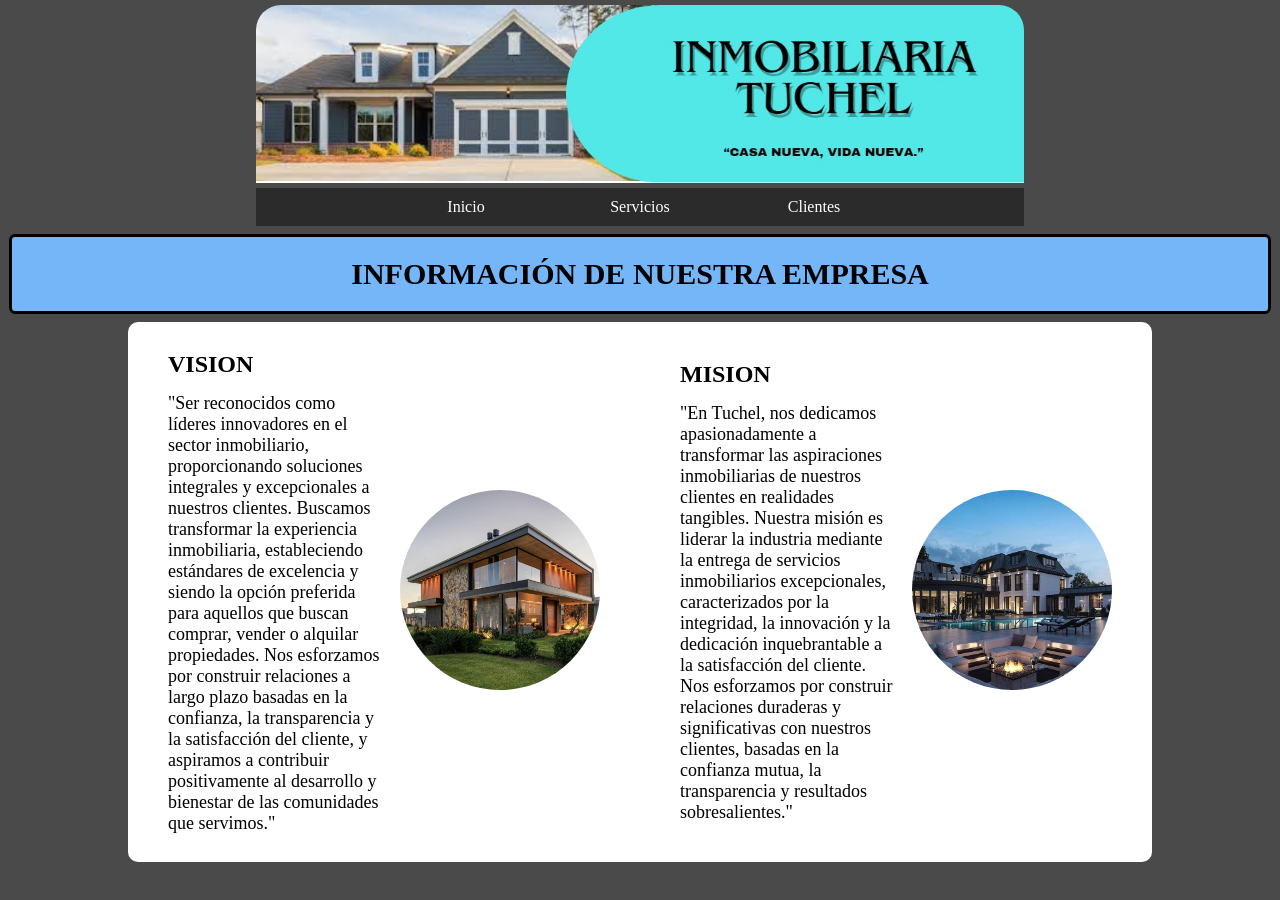
==== Proyecto.html @ 3353ba2e "Primer Commit" ====
<!DOCTYPE html>
<html lang="en">
<head>
    <meta charset="UTF-8">
    <meta name="viewport" content="width=device-width, initial-scale=1.0">
    <title>Proyecto</title>
    <link rel="stylesheet" href="Proyecto.css">
</head>
<body>
    
    <header>
        
        <img id="Banner-1" src="/Imagenes/Banner.jpeg" alt="Banner">

        <nav id="Menu">
            <ul>
                
                <li>
                    <a href="">Inicio</a>
                </li>
                
                <li>
                    <a href="">Servicios</a>
                </li>
                
                <li>
                    <a href="">Clientes</a>
                </li>

            </ul>
        </nav>

    </header>

    <section id="Informacion">
       
        <div id="Separador-1">
           
            <h1 id="Titulo-1">
                INFORMACIÓN DE NUESTRA EMPRESA
            </h1>

        </div>

        <div id="Contenedor-1">
            <div id="Texto-1"> 
                <div id="Vision">
                    <div>
                        <h2 class="Titulo-2">
                            VISION
                        </h2>
                        <p class="Parrafo-1">
                            "Ser reconocidos como líderes innovadores en el sector inmobiliario, proporcionando soluciones integrales y excepcionales a nuestros clientes. 
                            Buscamos transformar la experiencia inmobiliaria, estableciendo estándares de excelencia y siendo la opción preferida para aquellos que buscan comprar, 
                            vender o alquilar propiedades. Nos esforzamos por construir relaciones a largo plazo basadas en la confianza, la transparencia y la satisfacción del cliente, 
                            y aspiramos a contribuir positivamente al desarrollo y bienestar de las comunidades que servimos."
                        </p>
                    </div>
                    <div>
                        <img class="Descripciones" src="/Imagenes/Casa 1.jpg" alt="ImagenX-Casa">
                    </div>
                </div>
            </div>
    
            <div id="Texto-2"> 
                <div id="Mision">
                    <div>
                        <h2 class="Titulo-2">
                            MISION
                        </h2>
                        <p class="Parrafo-1">
                            "En Tuchel, nos dedicamos apasionadamente a transformar las aspiraciones inmobiliarias de nuestros clientes en realidades tangibles. 
                            Nuestra misión es liderar la industria mediante la entrega de servicios inmobiliarios excepcionales, caracterizados por la integridad, la innovación y la 
                            dedicación inquebrantable a la satisfacción del cliente. Nos esforzamos por construir relaciones duraderas y significativas con nuestros clientes, basadas 
                            en la confianza mutua, la transparencia y resultados sobresalientes." 
                        </p>
                    </div>
                    <div>
                        <img class="Descripciones" src="/Imagenes/Casa 2.jpg" alt="ImagenX-Casa-2">
                    </div>
                </div>
        </div>

    </section>

</body>
</html>
---- Proyecto.css ----
* {
    margin: 0;
    padding: 0;
}

body {
    background-color: rgb(75, 74, 74);
}

header {
    display: flex;
    align-items: center;
    flex-direction: column; /* Ordenar Objetos En Columna */
    width: 100%;
    height: auto;
}

#Banner-1 {
    border-top-right-radius: 30px;
    border-top-left-radius: 30px;
    padding: 5px;
    width: 60%;
}

#Menu {
    background-color: rgb(43, 43, 43);
    list-style: none;
    text-align: center;
    width: 60%;
}

#Menu li{
    display: inline-flex; /* Colocar La Lista En Horizontal */
}

#Menu a{
    text-decoration: none; 
    color: white;
    padding: 10px;
    width: 150px;
}

#Menu li:hover{ /*Cambiar Color En Selección*/
    background-color: rgb(27, 186, 186);
    border-radius: 5px;
}

#Informacion {
    display: flex;
    flex-direction: column;
    align-items: center;
    width: 100%;
}

#Separador-1 {
    background-color: rgb(116, 182, 248);
    border-radius: 6px;
    border: 3px black solid;
    text-align: center;
    width: 95%;
    padding: 20px;
    margin: 8px;
}

#Titulo-1 {
    font-size: 30px;
}

#Contenedor-1 {
    display: flex;
    align-items: center;
    border-radius: 10px;
    background-color: white;
    width: 80%;
    height: 60vh;
}

#Texto-1 {
    width: 60%;
}

#Texto-2 {
    width: 60%;
}

#Vision{
    display: flex;
    align-items: center;
    padding: 40px;
}

#Mision{ 
    display: flex;
    align-items: center;
    padding: 40px;
}

.Descripciones {
    width: 200px;
    height: 200px;
    border-radius: 50%;
    object-fit: cover; /* Imagen Se Adapte Al Espacio */
    margin-left: 15px;
}

.Titulo-2 {
    margin-bottom: 15px;
}

.Parrafo-1 {
    font-size: 18px;
}
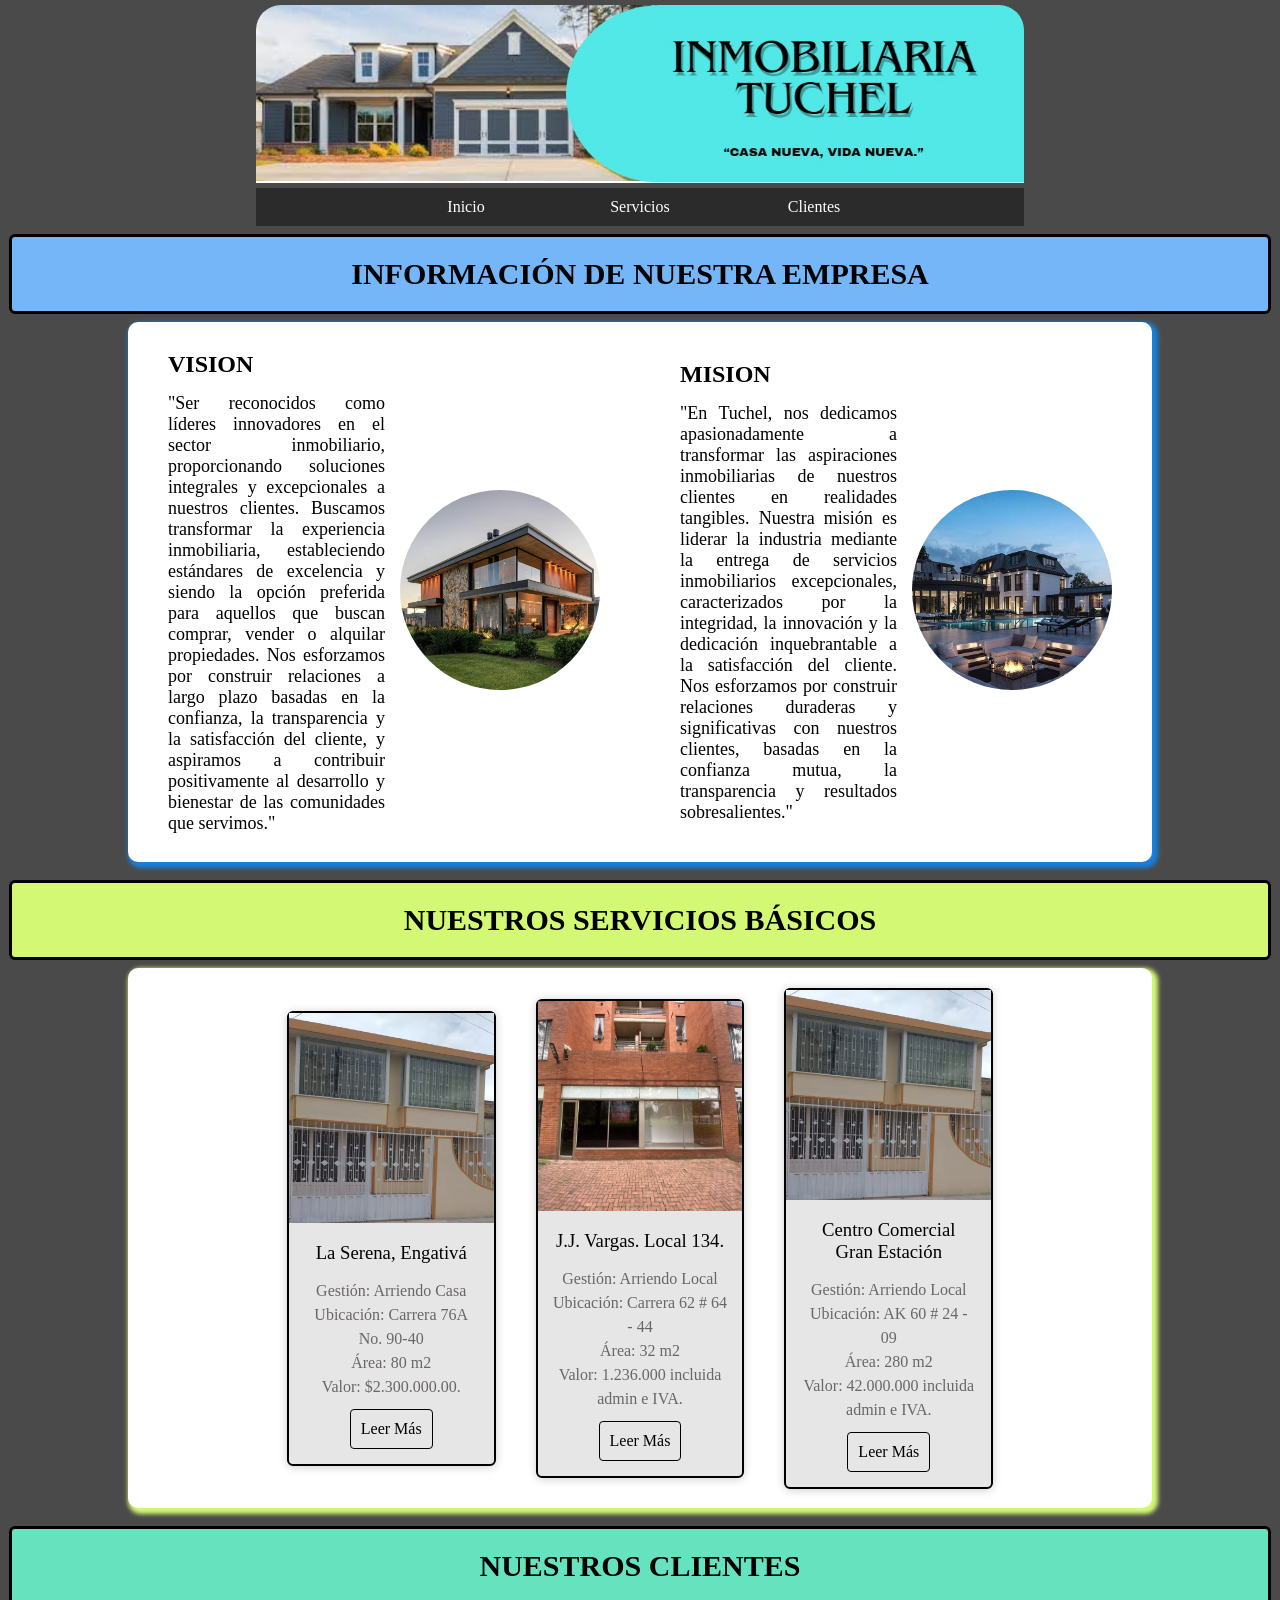
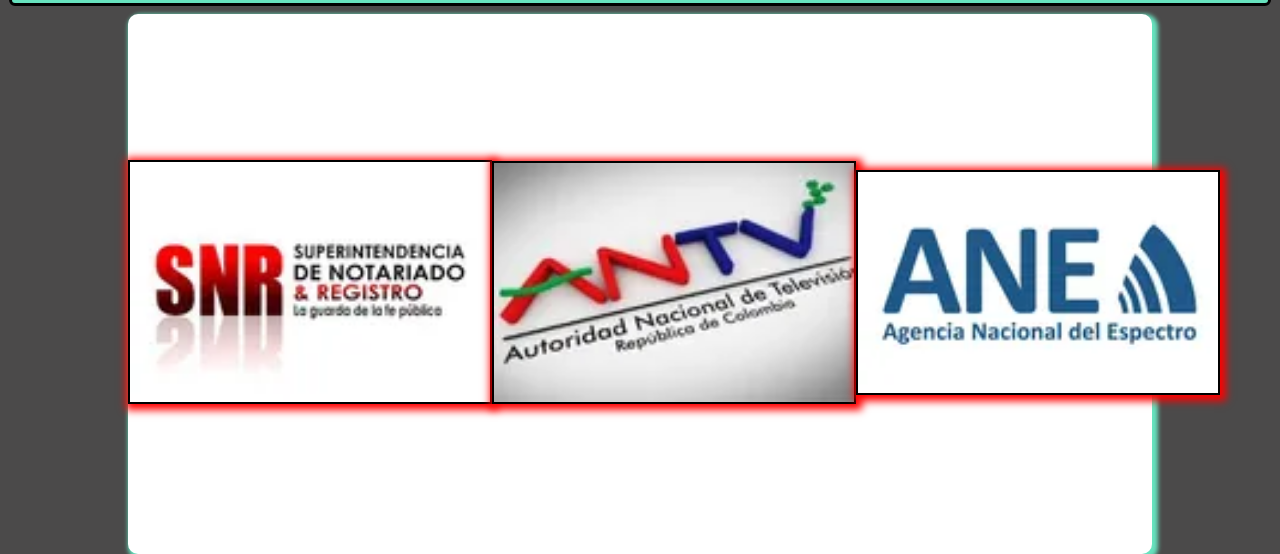
==== commit 8dfabf7c: "Segundo Commit" ====
--- a/Proyecto.html
+++ b/Proyecto.html
@@ -16,15 +16,15 @@
             <ul>
                 
                 <li>
-                    <a href="">Inicio</a>
+                    <a href="#Informacion">Inicio</a>
                 </li>
                 
                 <li>
-                    <a href="">Servicios</a>
+                    <a href="#Servicios">Servicios</a>
                 </li>
                 
                 <li>
-                    <a href="">Clientes</a>
+                    <a href="#Clientes">Clientes</a>
                 </li>
 
             </ul>
@@ -83,5 +83,87 @@
 
     </section>
 
+    <section id="Servicios">
+       
+        <div id="Separador-2">
+            <h1 id="Titulo-1">
+                NUESTROS SERVICIOS BÁSICOS
+            </h1>
+        </div>
+
+        <div id="Contenedor-2">
+
+            <div class="Tarjeta">
+                <figure>
+                    <img class="Fotos" src="/Imagenes/Propiedad-1.webp">
+                </figure>
+                <div class="Box-1">
+                    <h3 class="Titulo-3">
+                        La Serena, Engativá
+                    </h3>
+                    <p class="Parrafo-2">Gestión: Arriendo Casa</p>
+                    <p class="Parrafo-2">Ubicación: Carrera 76A No. 90-40 </p>
+                    <p class="Parrafo-2">Área: 80 m2</p>
+                    <p class="Parrafo-2">Valor:  $2.300.000.00.</p>
+
+                    <a class="Boton-1" href="https://eic.gov.co/oferta-inmobiliaria" target="_blank">Leer Más</a>
+                </div>
+            </div>
+
+            <div class="Tarjeta">
+                <figure>
+                    <img class="Fotos" src="/Imagenes/Propiedad-2.webp">
+                </figure>
+                <div class="Box-1">
+                    <h3 class="Titulo-3">
+                        J.J. Vargas. Local 134.
+                    </h3>
+                    <p class="Parrafo-2">Gestión: Arriendo Local</p>
+                    <p class="Parrafo-2">Ubicación: Carrera 62 # 64 - 44</p>
+                    <p class="Parrafo-2">Área: 32 m2</p>
+                    <p class="Parrafo-2">Valor: 1.236.000 incluida admin e IVA.</p>
+
+                    <a class="Boton-1" href="https://eic.gov.co/oferta-inmobiliaria" target="_blank">Leer Más</a>
+                </div>
+            </div>
+
+            <div class="Tarjeta">
+                <figure>
+                    <img class="Fotos" src="/Imagenes/Propiedad-1.webp">
+                </figure>
+                <div class="Box-1">
+                    <h3 class="Titulo-3">
+                        Centro Comercial Gran Estación
+                    </h3>
+                    <p class="Parrafo-2">Gestión: Arriendo Local</p>
+                    <p class="Parrafo-2">Ubicación: AK 60 # 24 - 09</p>
+                    <p class="Parrafo-2">Área: 280 m2</p>
+                    <p class="Parrafo-2">Valor: 42.000.000 incluida admin e IVA.</p>
+
+                    <a class="Boton-1" href="https://eic.gov.co/oferta-inmobiliaria" target="_blank">Leer Más</a>
+                </div>
+            </div>
+
+        </div>
+
+    </section>
+
+    <section id="Clientes">
+        
+        <div id="Separador-3">
+            <h1 id="Titulo-1">
+                NUESTROS CLIENTES
+            </h1>
+        </div>
+
+        <div id="Contenedor-3">
+            <div id="Caja-1">
+                <a href="https://www.supernotariado.gov.co/" target="_blank"><img class="Imagen-1" src="/Imagenes/Cliente-1.webp" alt="SNR"></a>
+                <a href="https://www.rtvc.gov.co/tags/antv" target="_blank"><img class="Imagen-1" src="/Imagenes/Cliente-2.webp" alt="ANTV"></a>
+                <a href="https://www.ane.gov.co/SitePages/Inicio.aspx" target="_blank"><img class="Imagen-1" src="/Imagenes/Cliente-5.webp" alt="ANE"></a>
+            </div>
+        </div>
+    </section>
+
 </body>
 </html>
--- a/Proyecto.css
+++ b/Proyecto.css
@@ -73,6 +73,7 @@
     background-color: white;
     width: 80%;
     height: 60vh;
+    box-shadow: 3px 3px 4px 3px rgb(22, 129, 222);
 }
 
 #Texto-1 {
@@ -109,4 +110,131 @@
 
 .Parrafo-1 {
     font-size: 18px;
+    text-align: justify;
+}
+
+#Servicios {
+    display: flex;
+    flex-direction: column;
+    align-items: center;
+    margin-top: 10px;
+    width: 100%;
+}
+
+#Separador-2 {
+    background-color: rgb(211, 248, 116);
+    border-radius: 6px;
+    border: 3px black solid;
+    text-align: center;
+    width: 95%;
+    padding: 20px;
+    margin: 8px;
+}
+
+#Contenedor-2 {
+    display: flex;
+    justify-content: center;
+    align-items: center;
+    border-radius: 10px;
+    background-color: white;
+    width: 80%;
+    height: 60vh;
+    box-shadow: 3px 3px 4px 3px rgb(211, 248, 116);
+}
+
+.Tarjeta {
+    width: 20%;
+    margin: 20px;
+    border-radius: 6px;
+    /*overflow: hidden; /* Elemento Fuera De la Carta Se Oculte */
+    background: rgb(231, 230, 230);
+    box-shadow: 0px 1px 10px rgba(0,0,0,0.2);
+    cursor: default;
+    transition: all 400ms ease;
+    border: 2px black solid;
+}
+
+.Tarjeta:hover {
+    box-shadow: 5px 5px 20px rgba(0,0,0,0.4);
+    transform: translateY(-3%); /* Mover Tarjeta Cuando Esté Seleccionada Hacia Arriba*/
+}
+
+.Fotos {
+    width: 100%;
+    height: 210px;
+}
+
+.Box-1 {
+    padding: 15px;
+    text-align: center;
+}
+
+.Parrafo-2 {
+    line-height: 1.5; /* Linea De Cada Parrafo Tenga Espacio */
+    color: rgb(105, 102, 102);
+}
+
+.Titulo-3 {
+    font-weight: 400; /* Reduce la negrita de la letra */
+    margin-bottom: 15px;
+}
+
+.Boton-1 {
+    text-decoration: none;
+    display: inline-block;
+    padding: 10px;
+    margin-top: 10px;
+    color: rgb(0, 0, 0);
+    border: 1px black solid;
+    border-radius: 4px;
+    transition: all 400ms ease;
+}
+
+.Boton-1:hover {
+    background: black;
+    color: white;
+}
+
+#Clientes {
+    display: flex;
+    flex-direction: column;
+    align-items: center;
+    margin-top: 10px;
+    width: 100%;
+}
+
+#Separador-3 {
+    background-color: rgb(103, 226, 190);
+    border-radius: 6px;
+    border: 3px black solid;
+    text-align: center;
+    width: 95%;
+    padding: 20px;
+    margin: 8px;
+}
+
+#Contenedor-3 {
+    display: flex;
+    justify-content: center;
+    align-items: center;
+    border-radius: 10px;
+    background-color: white;
+    width: 80%;
+    height: 60vh;
+    box-shadow: 3px 3px 4px 3px rgb(103, 226, 190);
+}
+
+#Caja-1 {
+    position: relative;
+    display: flex;
+    justify-content: space-around;
+    align-items: center;
+    width: 100%;
+    height: auto;
+}
+
+.Imagen-1 {
+    width: 40vh;
+    border: 2px black solid;
+    box-shadow: 2px 2px 8px 4px rgb(255, 0, 0);
 }
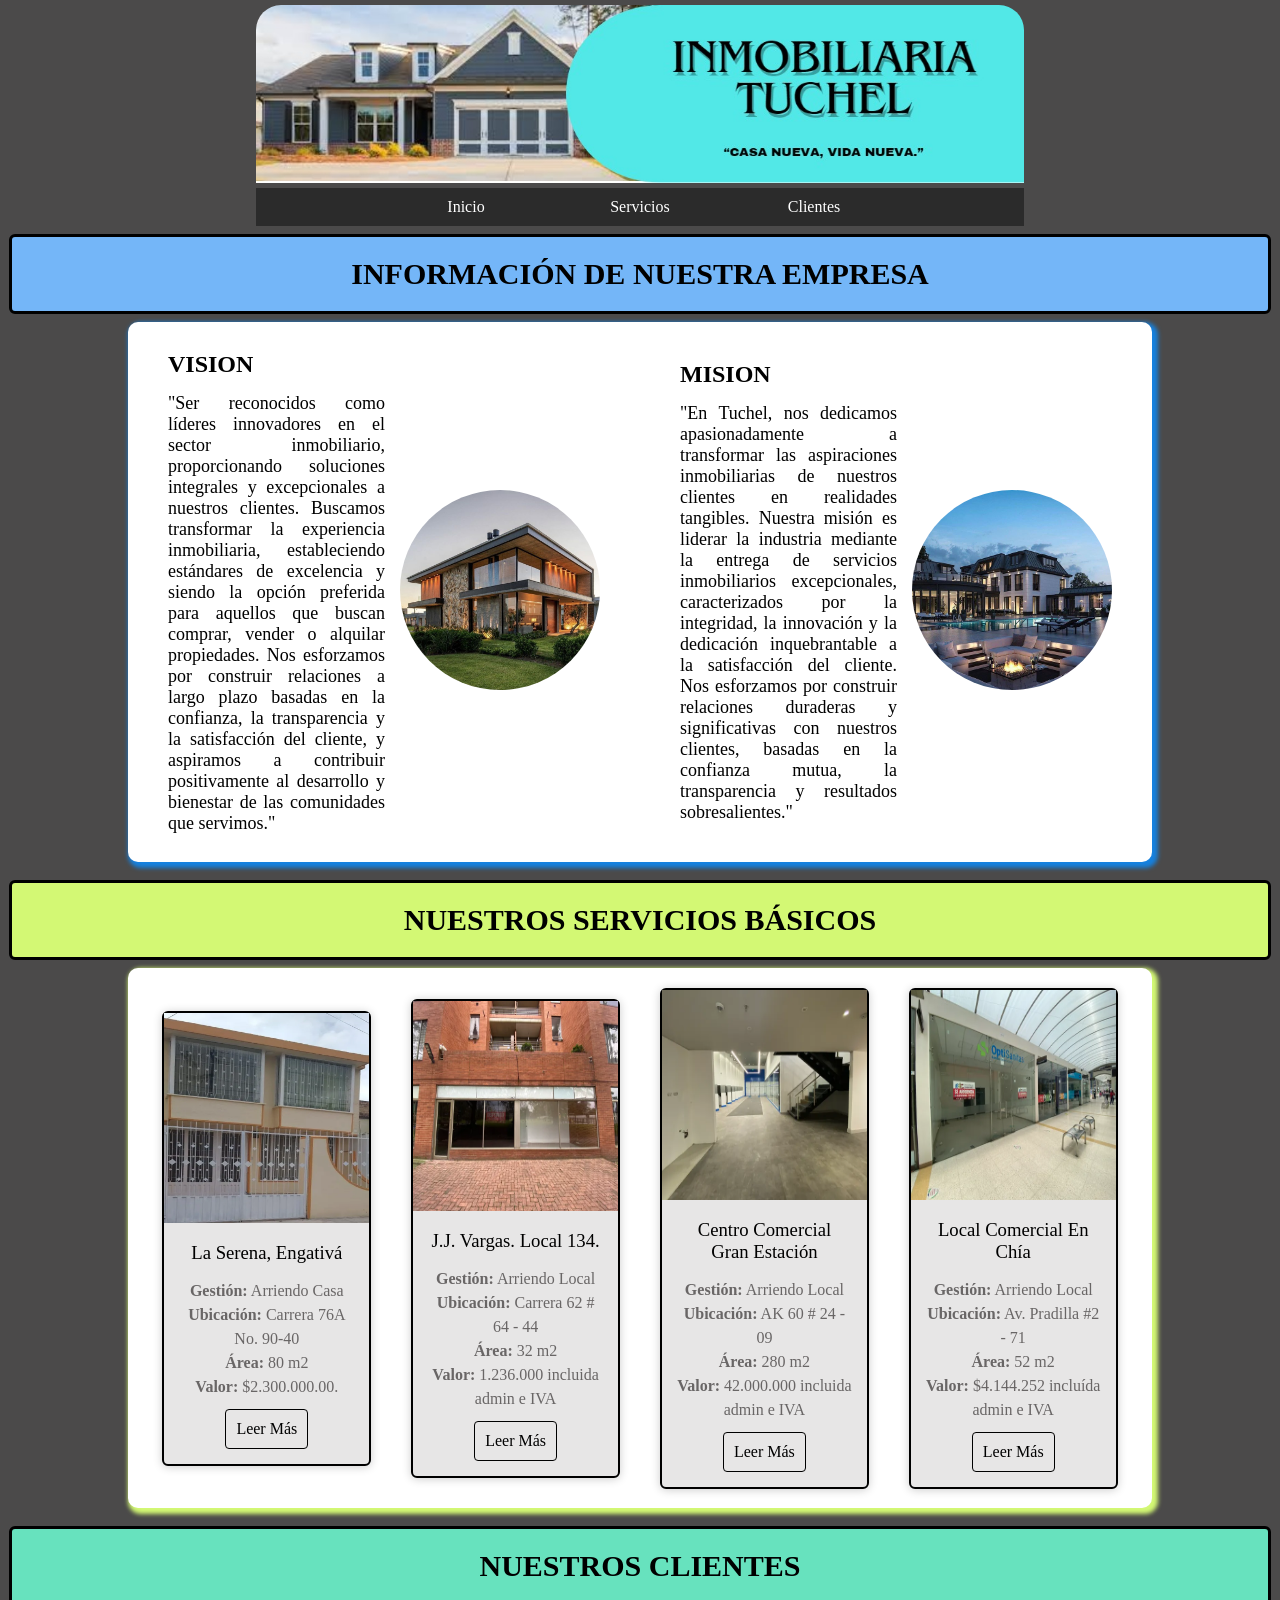
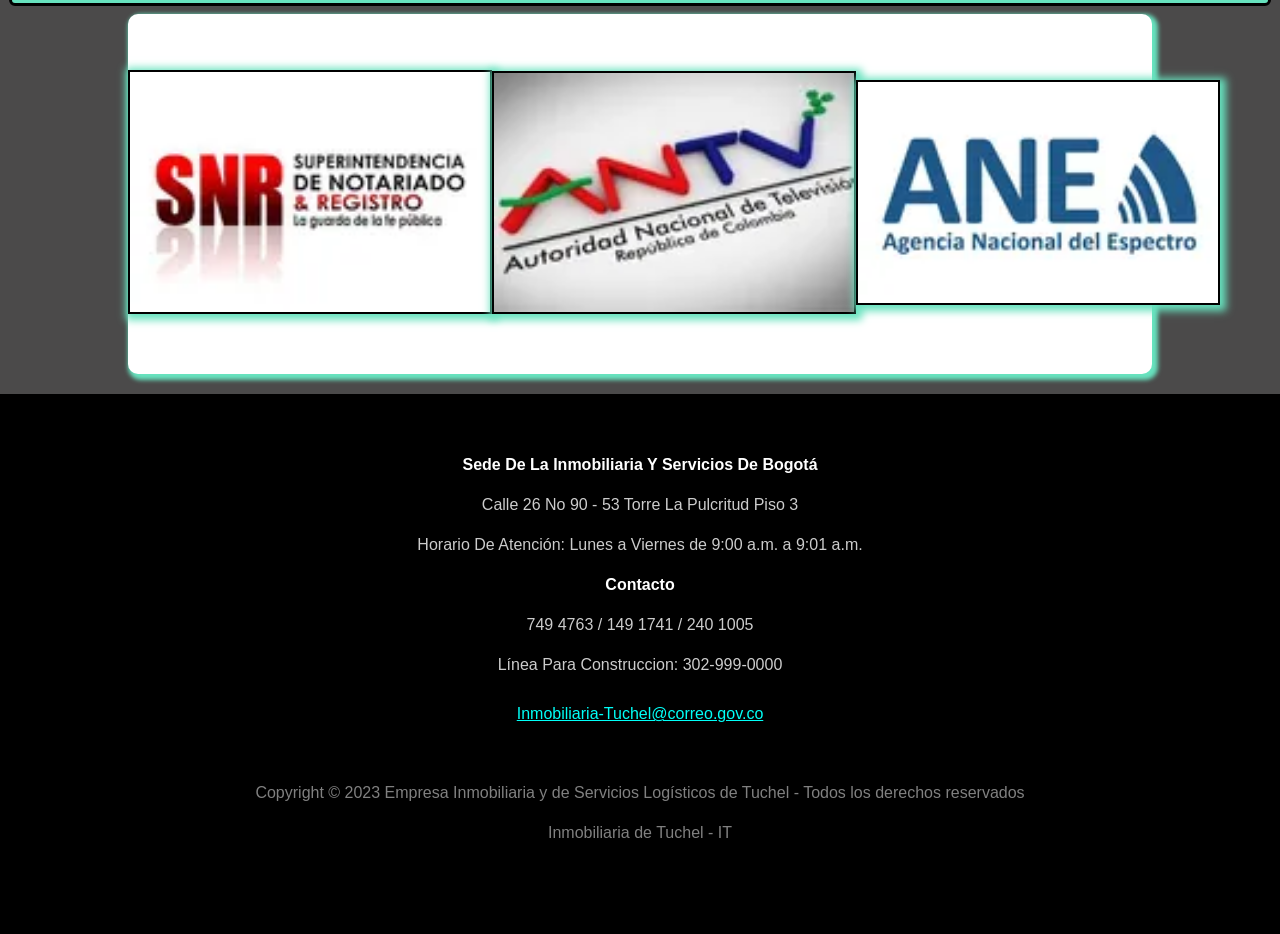
==== commit b03cf9db: "Tercer Commit" ====
--- a/Proyecto.html
+++ b/Proyecto.html
@@ -101,10 +101,10 @@
                     <h3 class="Titulo-3">
                         La Serena, Engativá
                     </h3>
-                    <p class="Parrafo-2">Gestión: Arriendo Casa</p>
-                    <p class="Parrafo-2">Ubicación: Carrera 76A No. 90-40 </p>
-                    <p class="Parrafo-2">Área: 80 m2</p>
-                    <p class="Parrafo-2">Valor:  $2.300.000.00.</p>
+                    <p class="Parrafo-2"><strong>Gestión:</strong> Arriendo Casa</p>
+                    <p class="Parrafo-2"><strong>Ubicación:</strong> Carrera 76A No. 90-40 </p>
+                    <p class="Parrafo-2"><strong>Área:</strong> 80 m2</p>
+                    <p class="Parrafo-2"><strong>Valor:</strong>  $2.300.000.00.</p>
 
                     <a class="Boton-1" href="https://eic.gov.co/oferta-inmobiliaria" target="_blank">Leer Más</a>
                 </div>
@@ -118,32 +118,48 @@
                     <h3 class="Titulo-3">
                         J.J. Vargas. Local 134.
                     </h3>
-                    <p class="Parrafo-2">Gestión: Arriendo Local</p>
-                    <p class="Parrafo-2">Ubicación: Carrera 62 # 64 - 44</p>
-                    <p class="Parrafo-2">Área: 32 m2</p>
-                    <p class="Parrafo-2">Valor: 1.236.000 incluida admin e IVA.</p>
-
-                    <a class="Boton-1" href="https://eic.gov.co/oferta-inmobiliaria" target="_blank">Leer Más</a>
-                </div>
-            </div>
-
-            <div class="Tarjeta">
-                <figure>
-                    <img class="Fotos" src="/Imagenes/Propiedad-1.webp">
+                    <p class="Parrafo-2"><strong>Gestión:</strong> Arriendo Local</p>
+                    <p class="Parrafo-2"><strong>Ubicación:</strong> Carrera 62 # 64 - 44</p>
+                    <p class="Parrafo-2"><strong>Área:</strong> 32 m2</p>
+                    <p class="Parrafo-2"><strong>Valor:</strong> 1.236.000 incluida admin e IVA</p>
+
+                    <a class="Boton-1" href="https://eic.gov.co/oferta-inmobiliaria" target="_blank">Leer Más</a>
+                </div>
+            </div>
+
+            <div class="Tarjeta">
+                <figure>
+                    <img class="Fotos" src="/Imagenes/Propiedad-3.webp">
                 </figure>
                 <div class="Box-1">
                     <h3 class="Titulo-3">
                         Centro Comercial Gran Estación
                     </h3>
-                    <p class="Parrafo-2">Gestión: Arriendo Local</p>
-                    <p class="Parrafo-2">Ubicación: AK 60 # 24 - 09</p>
-                    <p class="Parrafo-2">Área: 280 m2</p>
-                    <p class="Parrafo-2">Valor: 42.000.000 incluida admin e IVA.</p>
-
-                    <a class="Boton-1" href="https://eic.gov.co/oferta-inmobiliaria" target="_blank">Leer Más</a>
-                </div>
-            </div>
-
+                    <p class="Parrafo-2"><strong>Gestión:</strong> Arriendo Local</p>
+                    <p class="Parrafo-2"><strong>Ubicación:</strong> AK 60 # 24 - 09</p>
+                    <p class="Parrafo-2"><strong>Área:</strong> 280 m2</p>
+                    <p class="Parrafo-2"><strong>Valor:</strong> 42.000.000 incluida admin e IVA</p>
+
+                    <a class="Boton-1" href="https://eic.gov.co/oferta-inmobiliaria" target="_blank">Leer Más</a>
+                </div>
+            </div>
+
+            <div class="Tarjeta">
+                <figure>
+                    <img class="Fotos" src="/Imagenes/Propiedad-4.webp">
+                </figure>
+                <div class="Box-1">
+                    <h3 class="Titulo-3">
+                        Local Comercial En Chía
+                    </h3>
+                    <p class="Parrafo-2"><strong>Gestión:</strong> Arriendo Local</p>
+                    <p class="Parrafo-2"><strong>Ubicación:</strong> Av. Pradilla #2 - 71</p>
+                    <p class="Parrafo-2"><strong>Área:</strong> 52 m2</p>
+                    <p class="Parrafo-2"><strong>Valor:</strong> $4.144.252 incluída admin e IVA</p>
+
+                    <a class="Boton-1" href="https://eic.gov.co/oferta-inmobiliaria" target="_blank">Leer Más</a>
+                </div>
+            </div>
         </div>
 
     </section>
@@ -165,5 +181,47 @@
         </div>
     </section>
 
+    <footer id="Footer-1">
+        
+        <div id="Redes">
+            
+            <!-- Queda Colocar Redes Sociales -->
+
+            <a href="https://www.facebook.com/?locale=es_LA" target="_blank">  </a>
+            <a href="https://www.instagram.com/" target="_blank">  </a>
+            <a href="https://twitter.com/?lang=es" target="_blank">  </a>
+
+        </div>
+
+        <div class="Parrafo-3">
+            <h4> Sede De La Inmobiliaria Y Servicios De Bogotá </h4>
+            <p class="Texto-3"> Calle 26 No 90 - 53 Torre La Pulcritud Piso 3 </p>
+            <p class="Texto-3"> Horario De Atención: Lunes a Viernes de 9:00 a.m. a 9:01 a.m. </p>
+        </div>
+
+        <div class="Parrafo-3">
+            <h4> Contacto </h4>
+            <p class="Texto-3"> 749 4763 / 149 1741 / 240 1005 </p>
+            <p class="Texto-3"> Línea Para Construccion: 302-999-0000 </p>
+        </div>
+
+        <div id="Enlace-1">
+            <a id="Correo-1" href="https://myaccount.google.com/?utm_source=sign_in_no_continue&pli=1" target="_blank"> Inmobiliaria-Tuchel@correo.gov.co </a>
+        </div>
+
+        <div id="Copyright">
+            
+            <span>
+                Copyright © 2023 Empresa Inmobiliaria y de Servicios Logísticos de Tuchel - Todos los derechos reservados
+            </span>
+            
+            <span id="Spam-1">
+                Inmobiliaria de Tuchel - IT
+            </span>
+
+        </div>
+
+    </footer>
+
 </body>
 </html>
--- a/Proyecto.css
+++ b/Proyecto.css
@@ -220,7 +220,7 @@
     border-radius: 10px;
     background-color: white;
     width: 80%;
-    height: 60vh;
+    height: 40vh;
     box-shadow: 3px 3px 4px 3px rgb(103, 226, 190);
 }
 
@@ -236,5 +236,70 @@
 .Imagen-1 {
     width: 40vh;
     border: 2px black solid;
-    box-shadow: 2px 2px 8px 4px rgb(255, 0, 0);
+    box-shadow: 2px 2px 8px 4px rgb(103, 226, 190);
+    transition: all 200ms ease;
+}
+
+.Imagen-1:hover {
+    transform: translateY(-3%);
+}
+
+#Caja-2 {
+    background-color: rgb(23, 23, 23);
+    margin-top: 30px;
+    width: 100%;
+    height: 80vh;
+}
+
+#Footer-1 {
+    background-color: black;
+    display: flex;
+    justify-content: center;
+    flex-direction: column;
+    align-items: center;
+    font-family: Arial, Helvetica, sans-serif;
+    margin-top: 20px;
+    width: 100%;
+    height: 60vh;
+}
+
+#Redes {
+    width: 100%;
+}
+
+.Parrafo-3 {
+    display: flex;
+    flex-direction: column;
+    align-items: center;
+    line-height: 40px;
+    width: 100%;
+    color: white;
+}
+
+.Texto-3 {
+    opacity: 0.8;
+}
+
+#Enlace-1 {
+    display: flex;
+    flex-direction: column;
+    align-items: center;
+    margin: 20px;
+    width: 100%;
+}
+
+#Correo-1 {
+    color: rgb(0, 255, 247);
+}
+
+#Copyright {
+    display: flex;
+    justify-content: center;
+    flex-direction: column;
+    align-items: center;
+    line-height: 40px;
+    width: 80%;
+    color: white;
+    opacity: 0.5;
+    margin: 30px;
 }
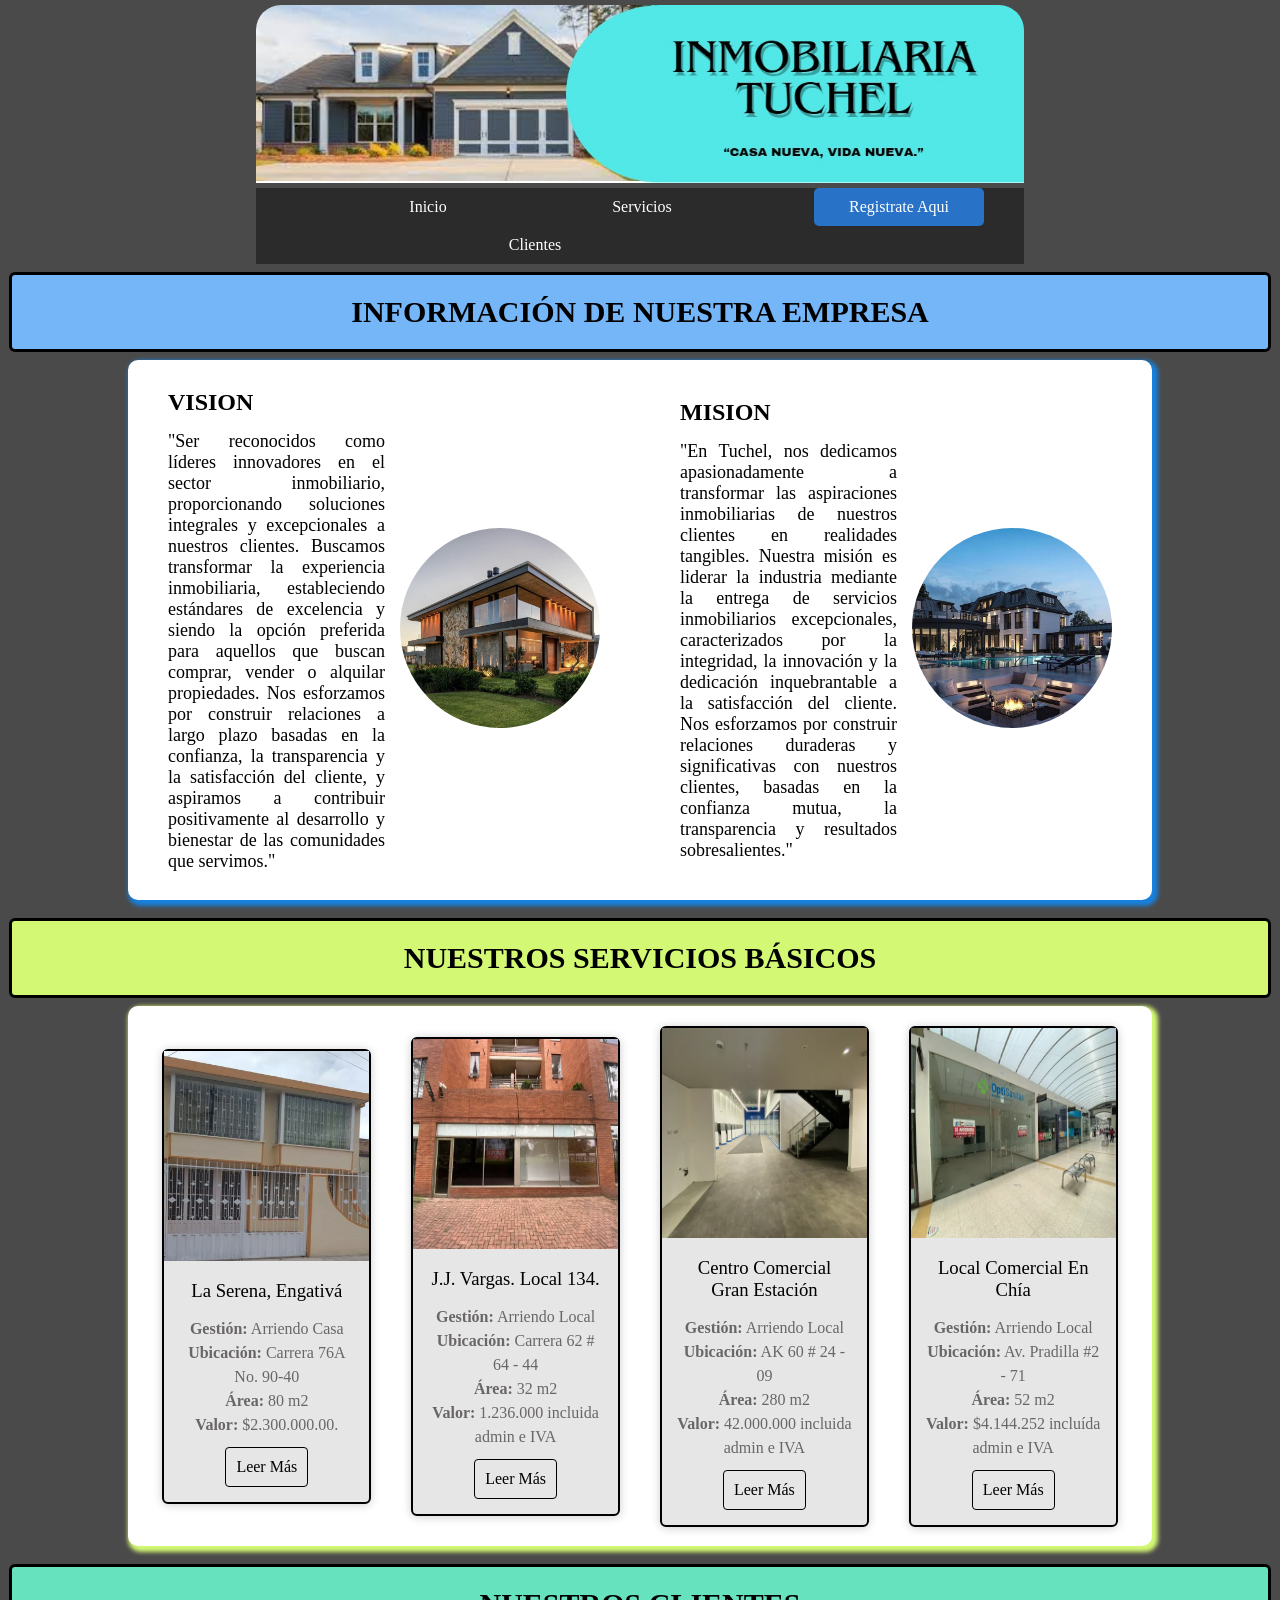
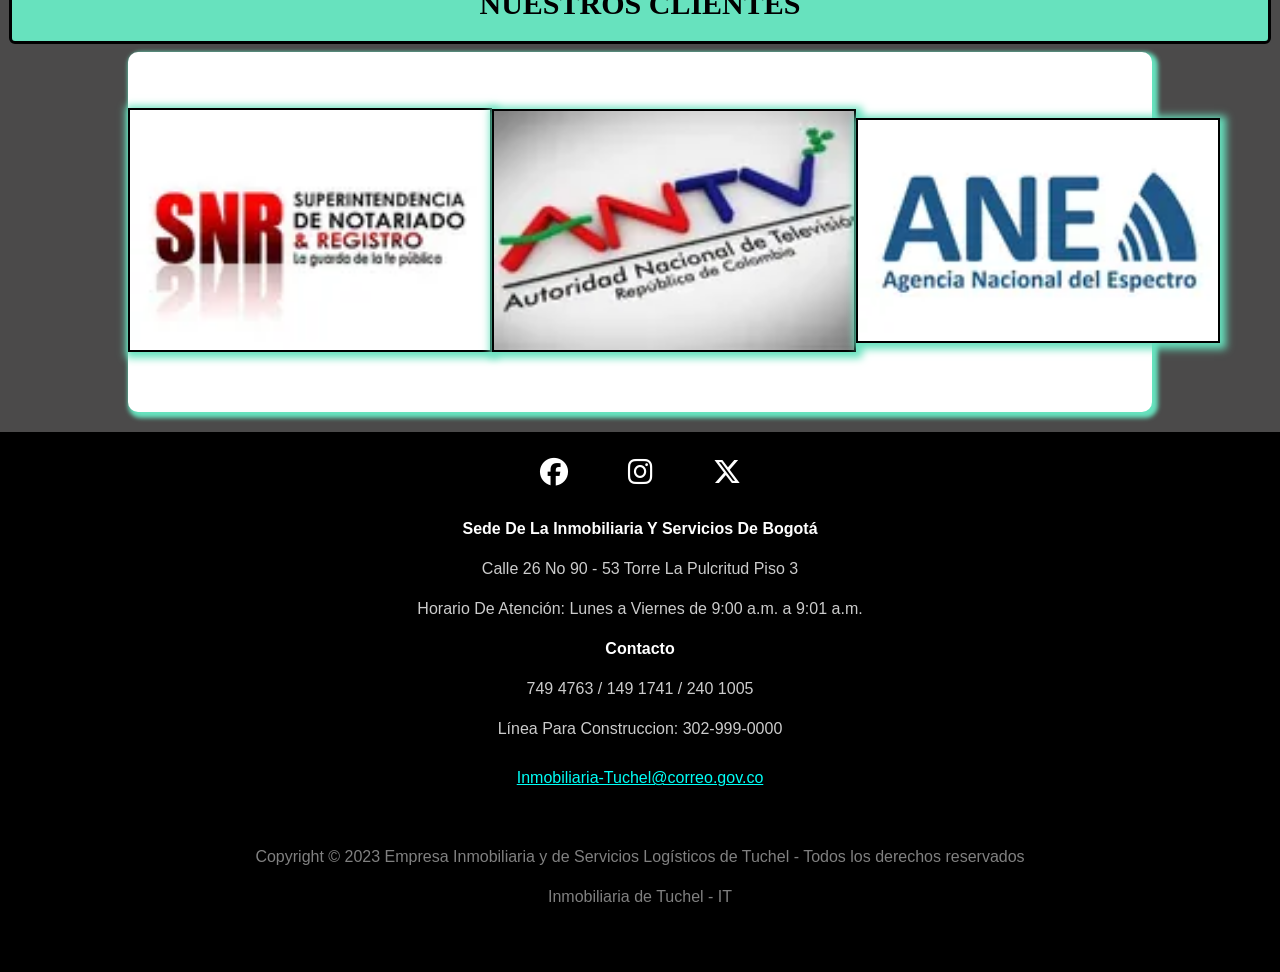
==== commit 87cb1f9e: "Sexto Commit" ====
--- a/Proyecto.html
+++ b/Proyecto.html
@@ -5,34 +5,44 @@
     <meta name="viewport" content="width=device-width, initial-scale=1.0">
     <title>Proyecto</title>
     <link rel="stylesheet" href="Proyecto.css">
+    <link rel="stylesheet" href="https://cdnjs.cloudflare.com/ajax/libs/font-awesome/6.4.2/css/all.min.css" integrity="sha512-z3gLpd7yknf1YoNbCzqRKc4qyor8gaKU1qmn+CShxbuBusANI9QpRohGBreCFkKxLhei6S9CQXFEbbKuqLg0DA==" crossorigin="anonymous" referrerpolicy="no-referrer" />
 </head>
 <body>
     
-    <header>
+    <header> <!-- Cabecera De Cualquier Proyecto -->
         
         <img id="Banner-1" src="/Imagenes/Banner.jpeg" alt="Banner">
 
         <nav id="Menu">
             <ul>
                 
+                <li class="Item-1">
+                    <a href="#Informacion">Inicio</a>
+                </li>
+                
+                <li class="Item-1">
+                    <a href="#Servicios">Servicios</a>
+                </li>
+                
+                <li class="Item-1">
+                    <a href="#Clientes">Clientes</a>
+                </li>
+
+            </ul>
+
+            <ul>
+               
                 <li>
-                    <a href="#Informacion">Inicio</a>
-                </li>
-                
-                <li>
-                    <a href="#Servicios">Servicios</a>
-                </li>
-                
-                <li>
-                    <a href="#Clientes">Clientes</a>
+                    <a id="Pagina-2" href="Registro.html"> Registrate Aqui </a>
                 </li>
 
             </ul>
+
         </nav>
 
     </header>
 
-    <section id="Informacion">
+    <section id="Informacion"> <!-- Direccion Dentro De La Página -->
        
         <div id="Separador-1">
            
@@ -152,7 +162,7 @@
                     <h3 class="Titulo-3">
                         Local Comercial En Chía
                     </h3>
-                    <p class="Parrafo-2"><strong>Gestión:</strong> Arriendo Local</p>
+                    <p class="Parrafo-2"><strong>Gestión:</strong> Arriendo Local</p> <!-- ( Strong ) Para La Negrita -->
                     <p class="Parrafo-2"><strong>Ubicación:</strong> Av. Pradilla #2 - 71</p>
                     <p class="Parrafo-2"><strong>Área:</strong> 52 m2</p>
                     <p class="Parrafo-2"><strong>Valor:</strong> $4.144.252 incluída admin e IVA</p>
@@ -174,22 +184,20 @@
 
         <div id="Contenedor-3">
             <div id="Caja-1">
-                <a href="https://www.supernotariado.gov.co/" target="_blank"><img class="Imagen-1" src="/Imagenes/Cliente-1.webp" alt="SNR"></a>
+                <a href="https://www.supernotariado.gov.co/" target="_blank"><img class="Imagen-1" src="/Imagenes/Cliente-1.webp" alt="SNR"></a> <!-- Una Imagen Tenga Link A Otra Página ( Target="_blank" ) -->
                 <a href="https://www.rtvc.gov.co/tags/antv" target="_blank"><img class="Imagen-1" src="/Imagenes/Cliente-2.webp" alt="ANTV"></a>
                 <a href="https://www.ane.gov.co/SitePages/Inicio.aspx" target="_blank"><img class="Imagen-1" src="/Imagenes/Cliente-5.webp" alt="ANE"></a>
             </div>
         </div>
     </section>
 
-    <footer id="Footer-1">
+    <footer id="Footer-1"> <!-- Pie De Página -->
         
         <div id="Redes">
-            
-            <!-- Queda Colocar Redes Sociales -->
-
-            <a href="https://www.facebook.com/?locale=es_LA" target="_blank">  </a>
-            <a href="https://www.instagram.com/" target="_blank">  </a>
-            <a href="https://twitter.com/?lang=es" target="_blank">  </a>
+
+            <a class="Logo" href="https://www.facebook.com/?locale=es_LA" target="_blank"> <i class="fa-brands fa-facebook"></i> </a>
+            <a class="Logo" href="https://www.instagram.com/" target="_blank"> <i class="fa-brands fa-instagram"></i> </a>
+            <a class="Logo" href="https://twitter.com/?lang=es" target="_blank"> <i class="fa-brands fa-x-twitter"></i> </a>
 
         </div>
 
@@ -206,7 +214,9 @@
         </div>
 
         <div id="Enlace-1">
-            <a id="Correo-1" href="https://myaccount.google.com/?utm_source=sign_in_no_continue&pli=1" target="_blank"> Inmobiliaria-Tuchel@correo.gov.co </a>
+
+            <a id="Correo-1" href="mailto:correo@ejemplo.com"> Inmobiliaria-Tuchel@correo.gov.co </a> <!-- Un Correo Lo Mande A Una App De Correo -->
+
         </div>
 
         <div id="Copyright">
--- a/Proyecto.css
+++ b/Proyecto.css
@@ -26,11 +26,14 @@
     background-color: rgb(43, 43, 43);
     list-style: none;
     text-align: center;
+    display: flex;
+    justify-content: space-between;
     width: 60%;
 }
 
-#Menu li{
+#Menu li {
     display: inline-flex; /* Colocar La Lista En Horizontal */
+    margin-left: 40px;
 }
 
 #Menu a{
@@ -40,8 +43,14 @@
     width: 150px;
 }
 
-#Menu li:hover{ /*Cambiar Color En Selección*/
-    background-color: rgb(27, 186, 186);
+#Pagina-2 {
+    margin-right: 40px;
+    background-color: rgb(40, 114, 199);
+    border-radius: 5px;
+}
+
+.Item-1:hover{ /* Cambiar Color En Selección */
+    background-color: rgb(27, 186, 186); 
     border-radius: 5px;
 }
 
@@ -73,7 +82,7 @@
     background-color: white;
     width: 80%;
     height: 60vh;
-    box-shadow: 3px 3px 4px 3px rgb(22, 129, 222);
+    box-shadow: 3px 3px 4px 3px rgb(22, 129, 222); /* X - Y - Difuminacion - Expanda - Color */
 }
 
 #Texto-1 {
@@ -252,7 +261,7 @@
 }
 
 #Footer-1 {
-    background-color: black;
+    background-color: black;  
     display: flex;
     justify-content: center;
     flex-direction: column;
@@ -264,7 +273,21 @@
 }
 
 #Redes {
-    width: 100%;
+    display: flex;
+    justify-content: center;
+    margin-bottom: 20px;
+}
+
+.Logo {
+    text-decoration: none;
+    font-size: 28px;
+    margin: 0px 30px;
+    color: white;
+    cursor: pointer;
+}
+
+.Logo:hover {
+    color: red;
 }
 
 .Parrafo-3 {
@@ -290,6 +313,11 @@
 
 #Correo-1 {
     color: rgb(0, 255, 247);
+    cursor: pointer;
+}
+
+#Correo-1:hover {
+    color: red;
 }
 
 #Copyright {
@@ -302,4 +330,9 @@
     color: white;
     opacity: 0.5;
     margin: 30px;
+}
+
+#Redes {
+    width: 100%;
+    height: auto;
 }
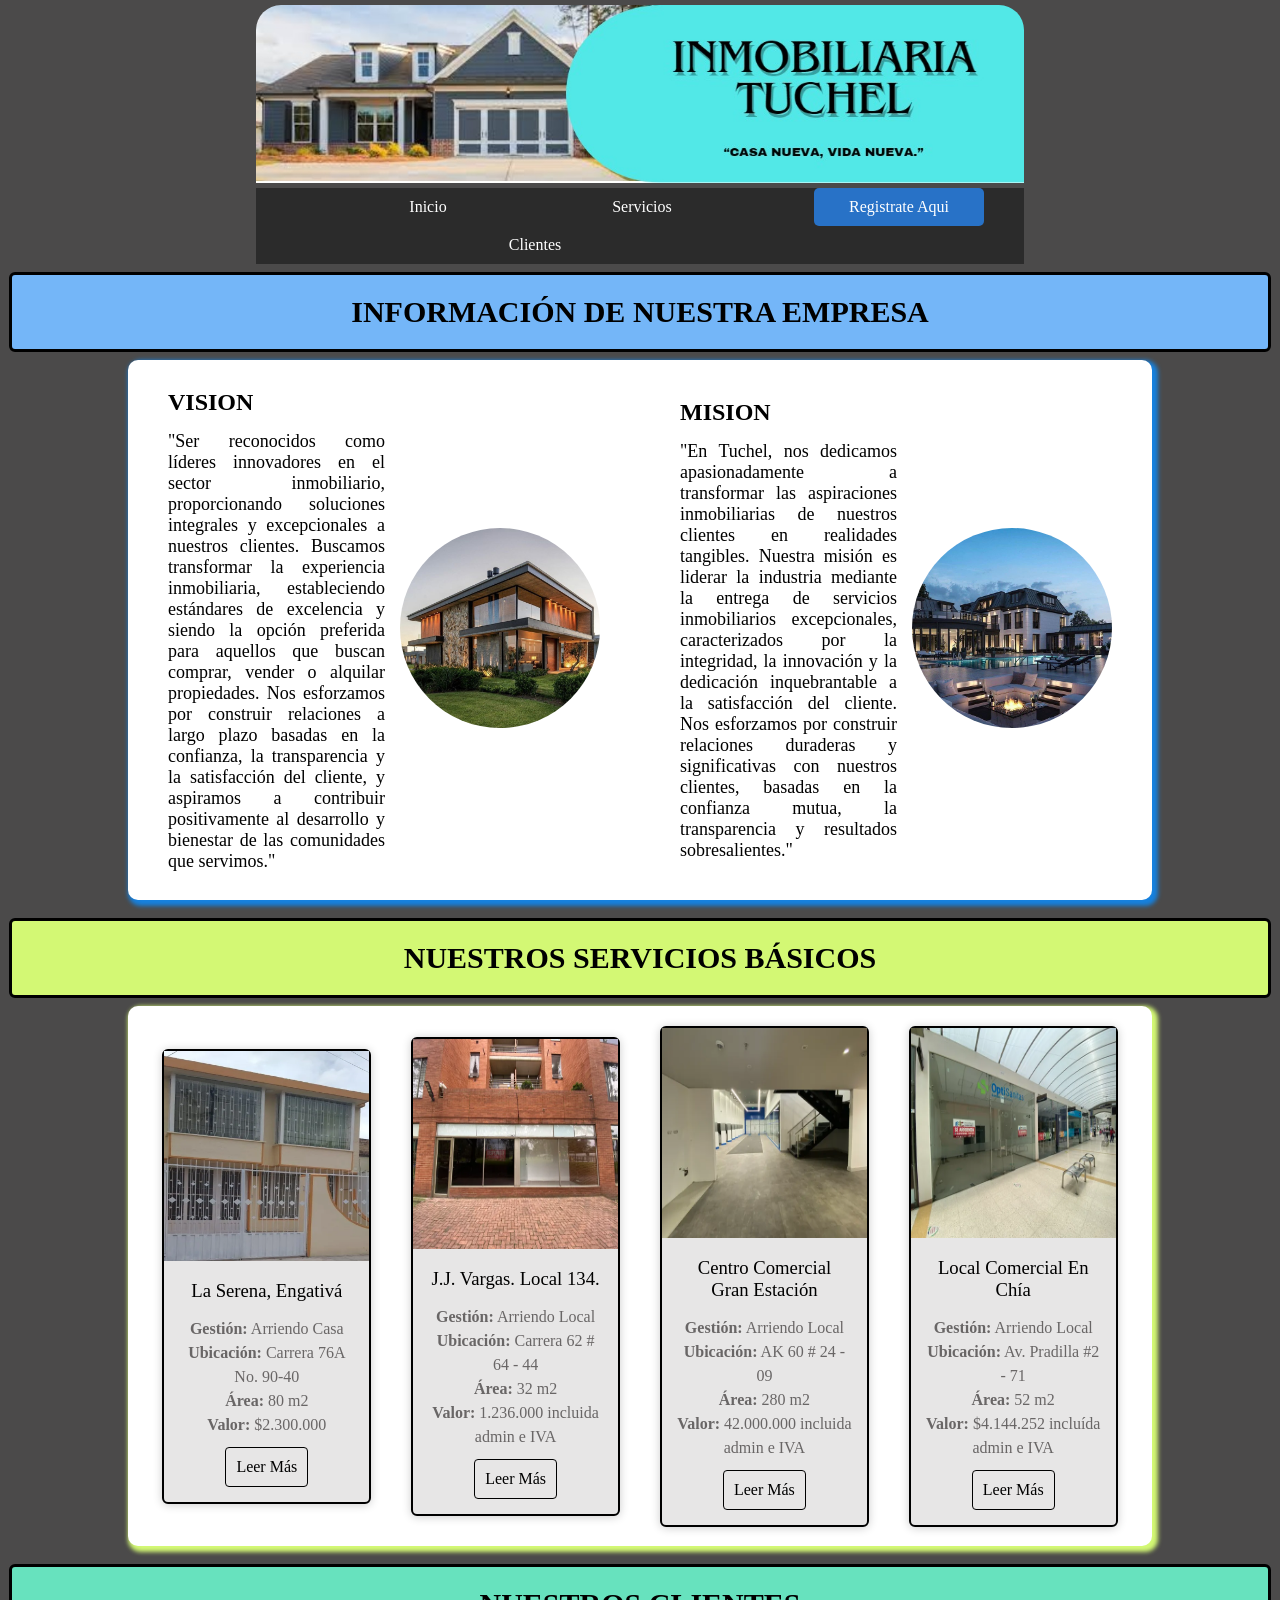
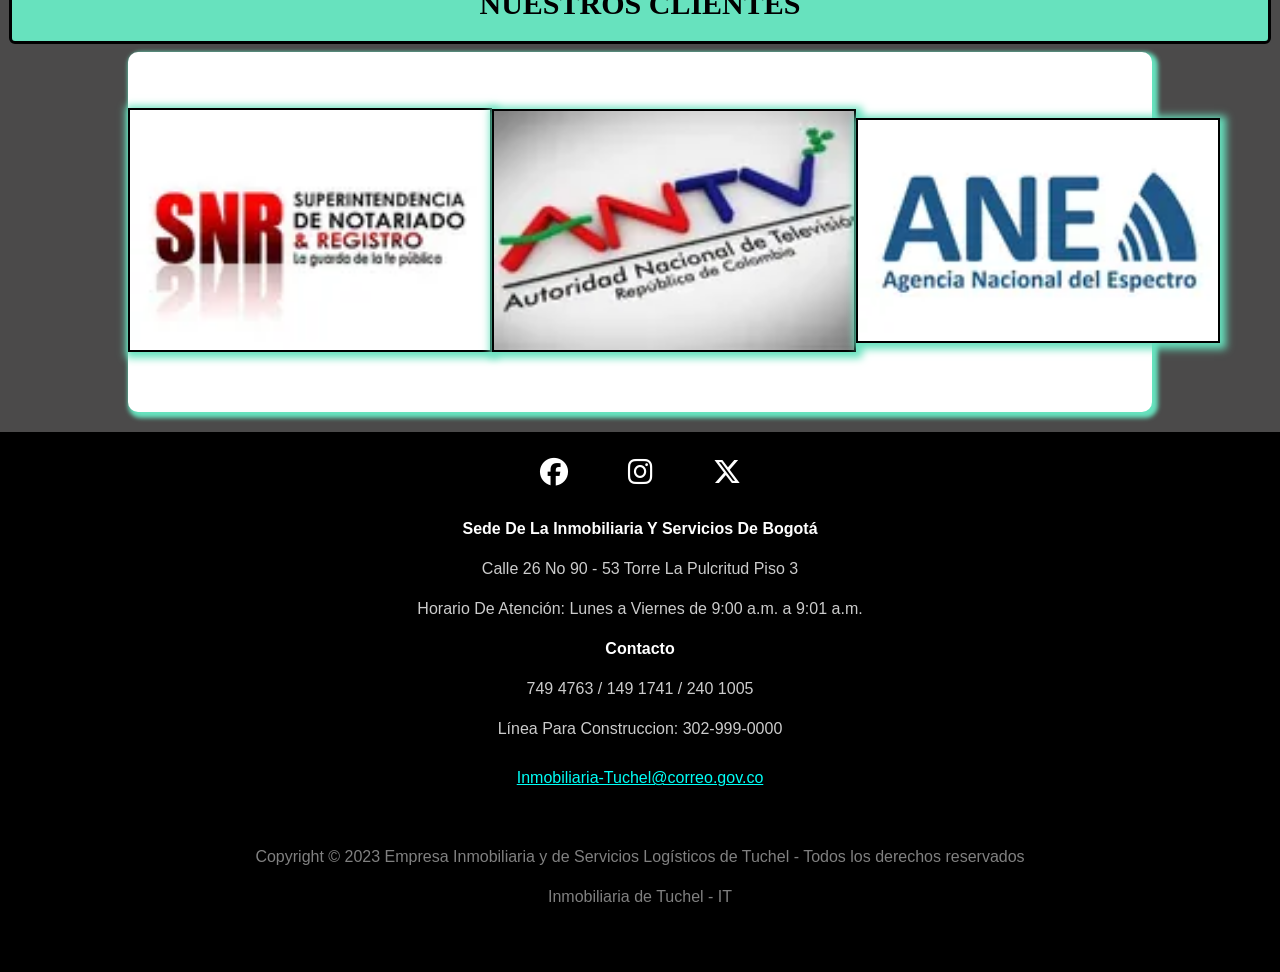
==== commit 3e9353c1: "Septimo Commit" ====
--- a/Proyecto.html
+++ b/Proyecto.html
@@ -114,7 +114,7 @@
                     <p class="Parrafo-2"><strong>Gestión:</strong> Arriendo Casa</p>
                     <p class="Parrafo-2"><strong>Ubicación:</strong> Carrera 76A No. 90-40 </p>
                     <p class="Parrafo-2"><strong>Área:</strong> 80 m2</p>
-                    <p class="Parrafo-2"><strong>Valor:</strong>  $2.300.000.00.</p>
+                    <p class="Parrafo-2"><strong>Valor:</strong>  $2.300.000</p>
 
                     <a class="Boton-1" href="https://eic.gov.co/oferta-inmobiliaria" target="_blank">Leer Más</a>
                 </div>
--- a/Proyecto.css
+++ b/Proyecto.css
@@ -294,7 +294,7 @@
     display: flex;
     flex-direction: column;
     align-items: center;
-    line-height: 40px;
+    line-height: 40px; /* Altura De Cada Linea De Parrafos */
     width: 100%;
     color: white;
 }
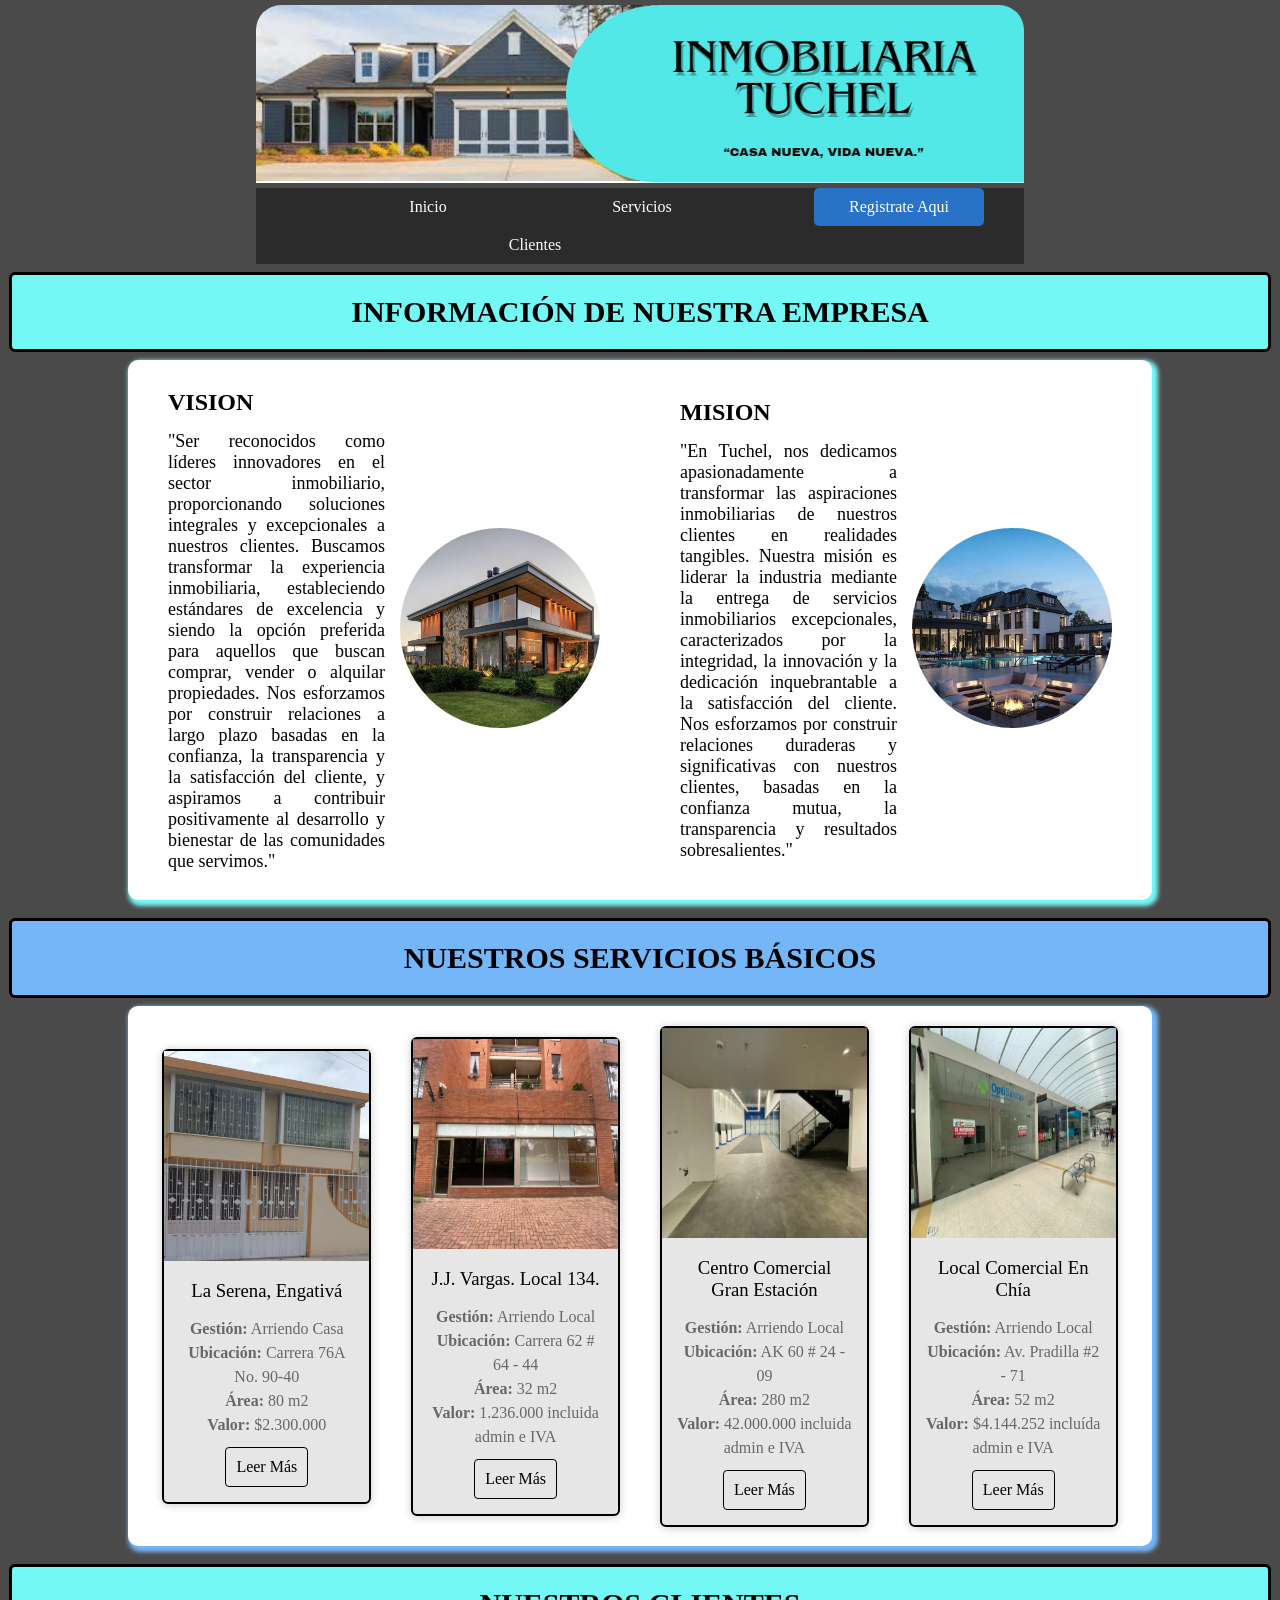
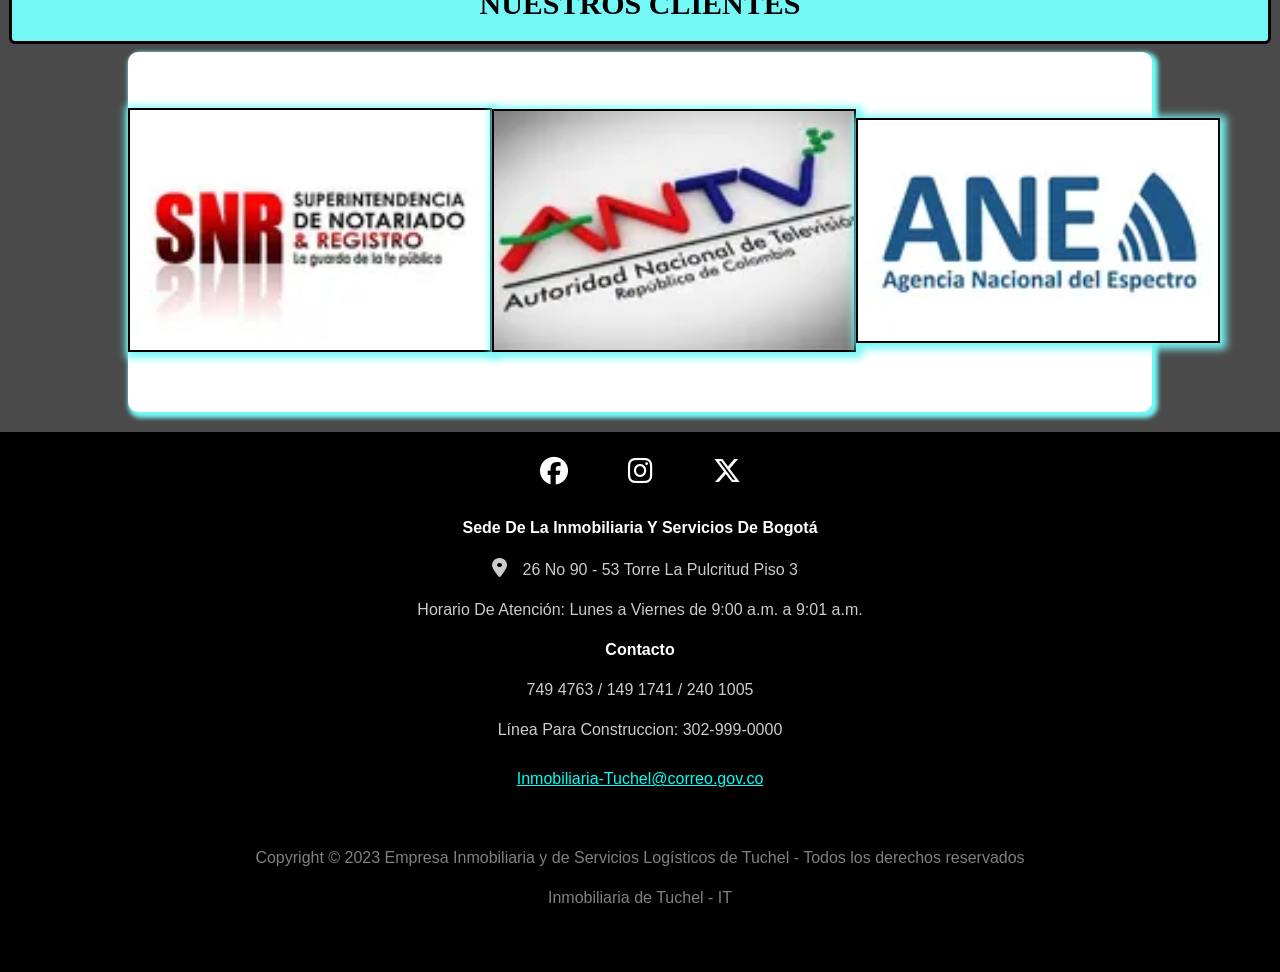
==== commit 981add8f: "Octavo Commit" ====
--- a/Proyecto.html
+++ b/Proyecto.html
@@ -203,7 +203,7 @@
 
         <div class="Parrafo-3">
             <h4> Sede De La Inmobiliaria Y Servicios De Bogotá </h4>
-            <p class="Texto-3"> Calle 26 No 90 - 53 Torre La Pulcritud Piso 3 </p>
+            <p class="Texto-3"> <a id="Ubicacion-1" href=" https://www.google.com/maps/place/Cl.+53+%26+Cra.+26,+Teusaquillo,+Bogot%C3%A1/@4.6419622,-74.0763662,18.27z/data=!4m6!3m5!1s0x8e3f9a349f40392f:0xd72f32c78389d674!8m2!3d4.6420129!4d-74.0754542!16s%2Fg%2F11f30gjvym?entry=ttu " target="_blank"> <i class="fa-solid fa-location-dot"></i> </a> 26 No 90 - 53 Torre La Pulcritud Piso 3 </p>
             <p class="Texto-3"> Horario De Atención: Lunes a Viernes de 9:00 a.m. a 9:01 a.m. </p>
         </div>
 
--- a/Proyecto.css
+++ b/Proyecto.css
@@ -62,7 +62,7 @@
 }
 
 #Separador-1 {
-    background-color: rgb(116, 182, 248);
+    background-color: rgb(116, 248, 246);
     border-radius: 6px;
     border: 3px black solid;
     text-align: center;
@@ -82,7 +82,7 @@
     background-color: white;
     width: 80%;
     height: 60vh;
-    box-shadow: 3px 3px 4px 3px rgb(22, 129, 222); /* X - Y - Difuminacion - Expanda - Color */
+    box-shadow: 3px 3px 4px 3px rgb(116, 248, 246); /* X - Y - Difuminacion - Expanda - Color */
 }
 
 #Texto-1 {
@@ -131,7 +131,7 @@
 }
 
 #Separador-2 {
-    background-color: rgb(211, 248, 116);
+    background-color: rgb(116, 182, 248);
     border-radius: 6px;
     border: 3px black solid;
     text-align: center;
@@ -148,7 +148,7 @@
     background-color: white;
     width: 80%;
     height: 60vh;
-    box-shadow: 3px 3px 4px 3px rgb(211, 248, 116);
+    box-shadow: 3px 3px 4px 3px rgb(116, 182, 248);
 }
 
 .Tarjeta {
@@ -213,7 +213,7 @@
 }
 
 #Separador-3 {
-    background-color: rgb(103, 226, 190);
+    background-color: rgb(116, 248, 246);
     border-radius: 6px;
     border: 3px black solid;
     text-align: center;
@@ -230,7 +230,7 @@
     background-color: white;
     width: 80%;
     height: 40vh;
-    box-shadow: 3px 3px 4px 3px rgb(103, 226, 190);
+    box-shadow: 3px 3px 4px 3px rgb(116, 248, 246);
 }
 
 #Caja-1 {
@@ -245,7 +245,7 @@
 .Imagen-1 {
     width: 40vh;
     border: 2px black solid;
-    box-shadow: 2px 2px 8px 4px rgb(103, 226, 190);
+    box-shadow: 2px 2px 8px 4px rgb(116, 248, 246);
     transition: all 200ms ease;
 }
 
@@ -286,7 +286,18 @@
     cursor: pointer;
 }
 
+#Ubicacion-1 {
+    text-decoration: none;
+    color: white;
+    font-size: 20px;
+    margin: 0px 10px;
+}
+
 .Logo:hover {
+    color: red;
+}
+
+#Ubicacion-1:hover {
     color: red;
 }
 
